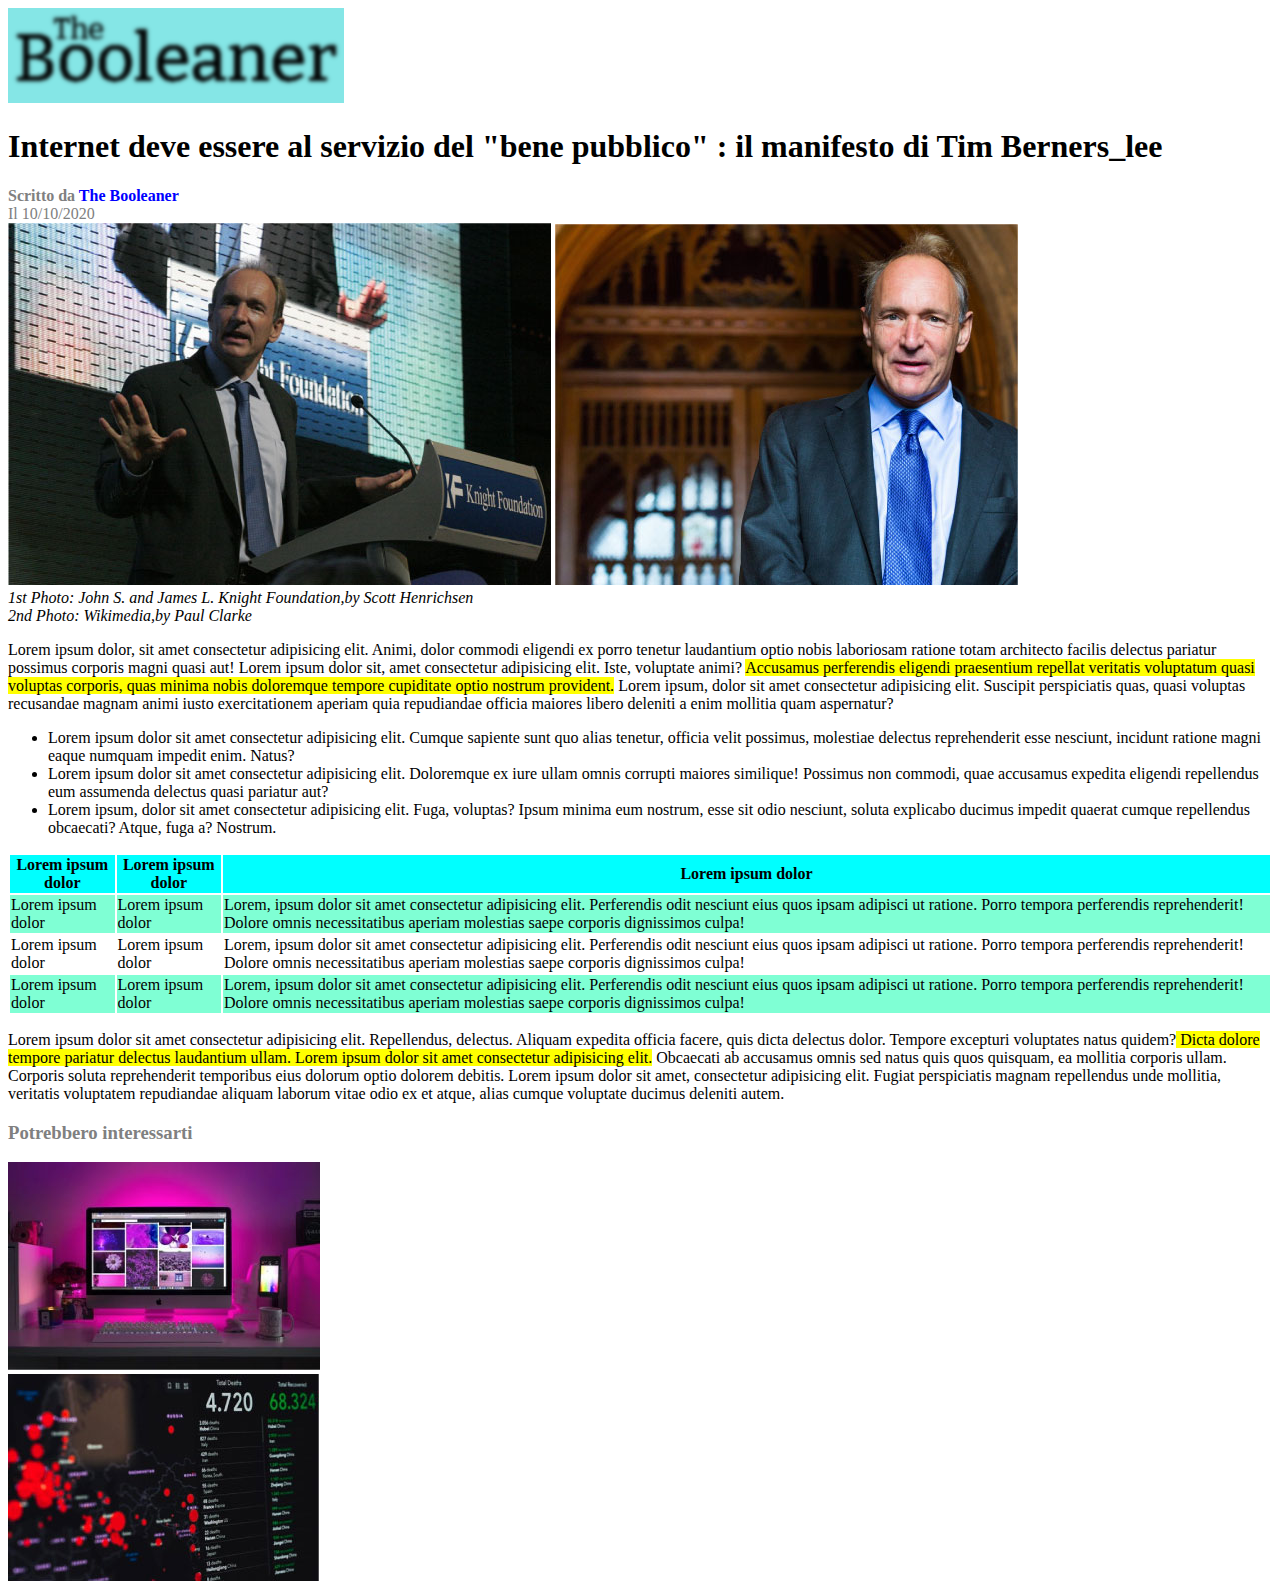
==== index.html @ 9af619ce "finire le modifiche su css" ====
<!DOCTYPE html>
<html lang="en">
<head>
    <meta charset="UTF-8">
    <meta name="viewport" content="width=device-width, initial-scale=1.0">
    <link rel="stylesheet" href="css/style.css">
    <title>Internet</title>
</head>
<body>
    <!-- inizio header -->
    <header>
        <img id="sfondo" src="[data-uri]" alt="">

        <h1>
            Internet deve essere al servizio del "bene pubblico" : il manifesto di Tim Berners_lee
        </h1>
        <div class="gray1">
            <strong>Scritto da <span id="spanblu">The Booleaner</span></strong> <br>
            Il 10/10/2020
        </div>
 
       
    </header>
    <!-- inizio main -->
    <main>
        <div>
            <img src="img/tim-1.jpg" alt="tim1">
            <img src="img/tim-2.jpg" alt="tim2">
        </div>
        <div>
            <em>1st Photo: John S. and James L. Knight Foundation,by Scott Henrichsen <br>
                2nd Photo: Wikimedia,by Paul Clarke</em>
        </div>
           
            <p>Lorem ipsum dolor, sit amet consectetur adipisicing elit. Animi, dolor commodi eligendi ex porro tenetur laudantium optio nobis laboriosam ratione totam architecto facilis delectus pariatur possimus corporis magni quasi aut! Lorem ipsum dolor sit, amet consectetur adipisicing elit. Iste, voluptate animi? <span class="giallo">Accusamus perferendis eligendi praesentium repellat veritatis voluptatum quasi voluptas corporis, quas minima nobis doloremque tempore cupiditate optio nostrum provident.</span> Lorem ipsum, dolor sit amet consectetur adipisicing elit. Suscipit perspiciatis quas, quasi voluptas recusandae magnam animi iusto exercitationem aperiam quia repudiandae officia maiores libero deleniti a enim mollitia quam aspernatur?</p>

        <ul>
            <li>Lorem ipsum dolor sit amet consectetur adipisicing elit. Cumque sapiente sunt quo alias tenetur, officia velit possimus, molestiae delectus reprehenderit esse nesciunt, incidunt ratione magni eaque numquam impedit enim. Natus?</li>
            <li>Lorem ipsum dolor sit amet consectetur adipisicing elit. Doloremque ex iure ullam omnis corrupti maiores similique! Possimus non commodi, quae accusamus expedita eligendi repellendus eum assumenda delectus quasi pariatur aut?</li>
            <li>Lorem ipsum, dolor sit amet consectetur adipisicing elit. Fuga, voluptas? Ipsum minima eum nostrum, esse sit odio nesciunt, soluta explicabo ducimus impedit quaerat cumque repellendus obcaecati? Atque, fuga a? Nostrum.</li>
        </ul>
        <table>
            <tr>
                <th class="blu">Lorem ipsum dolor</th>
                <th class="blu">Lorem ipsum dolor</th>
                <th class="blu">Lorem ipsum dolor</th>
            </tr>
            <tr>
                <td class="celeste">Lorem ipsum dolor</td>
                <td class="celeste">Lorem ipsum dolor</td>
                <td class="celeste">Lorem, ipsum dolor sit amet consectetur adipisicing elit. Perferendis odit nesciunt eius quos ipsam adipisci ut ratione. Porro tempora perferendis reprehenderit! Dolore omnis necessitatibus aperiam molestias saepe corporis dignissimos culpa!</td>
            </tr>
            <tr>
                <td>Lorem ipsum dolor</td>
                <td>Lorem ipsum dolor</td>
                <td>Lorem, ipsum dolor sit amet consectetur adipisicing elit. Perferendis odit nesciunt eius quos ipsam adipisci ut ratione. Porro tempora perferendis reprehenderit! Dolore omnis necessitatibus aperiam molestias saepe corporis dignissimos culpa!</td>
            </tr>
            <tr>
                <td class="celeste">Lorem ipsum dolor</td>
                <td class="celeste">Lorem ipsum dolor</td>
                <td class="celeste">Lorem, ipsum dolor sit amet consectetur adipisicing elit. Perferendis odit nesciunt eius quos ipsam adipisci ut ratione. Porro tempora perferendis reprehenderit! Dolore omnis necessitatibus aperiam molestias saepe corporis dignissimos culpa!</td>
            </tr>
        </table>
        <p>Lorem ipsum dolor sit amet consectetur adipisicing elit. Repellendus, delectus. Aliquam expedita officia facere, quis dicta delectus dolor. Tempore excepturi voluptates natus quidem?<span class="giallo"> Dicta dolore tempore pariatur delectus laudantium ullam. Lorem ipsum dolor sit amet consectetur adipisicing elit.</span> Obcaecati ab accusamus omnis sed natus quis quos quisquam, ea mollitia corporis ullam. Corporis soluta reprehenderit temporibus eius dolorum optio dolorem debitis. Lorem ipsum dolor sit amet, consectetur adipisicing elit. Fugiat perspiciatis magnam repellendus unde mollitia, veritatis voluptatem repudiandae aliquam laborum vitae odio ex et atque, alias cumque voluptate ducimus deleniti autem.</p>

    </main>
    <!-- inizio footer -->
    <footer>
        <h3 id="gray">Potrebbero interessarti</h3>
        <img src="img/penultima.jpg" alt=""> <br>
        <img src="img/ultima.jpg" alt="">

    </footer>   
</body>
</html>
---- css/style.css ----
#sfondo {
    background-color: rgba(12, 206, 206,.5);
    background-image: url("");
    
}
#spanblu {
    color: blue;
}
.giallo {
    background-color: yellow;
}
.gray1 {
    color: gray;
}
#gray {
    color: gray;
}
.blu{
    background-color: aqua;
}
.celeste {
    background-color: aquamarine;
}
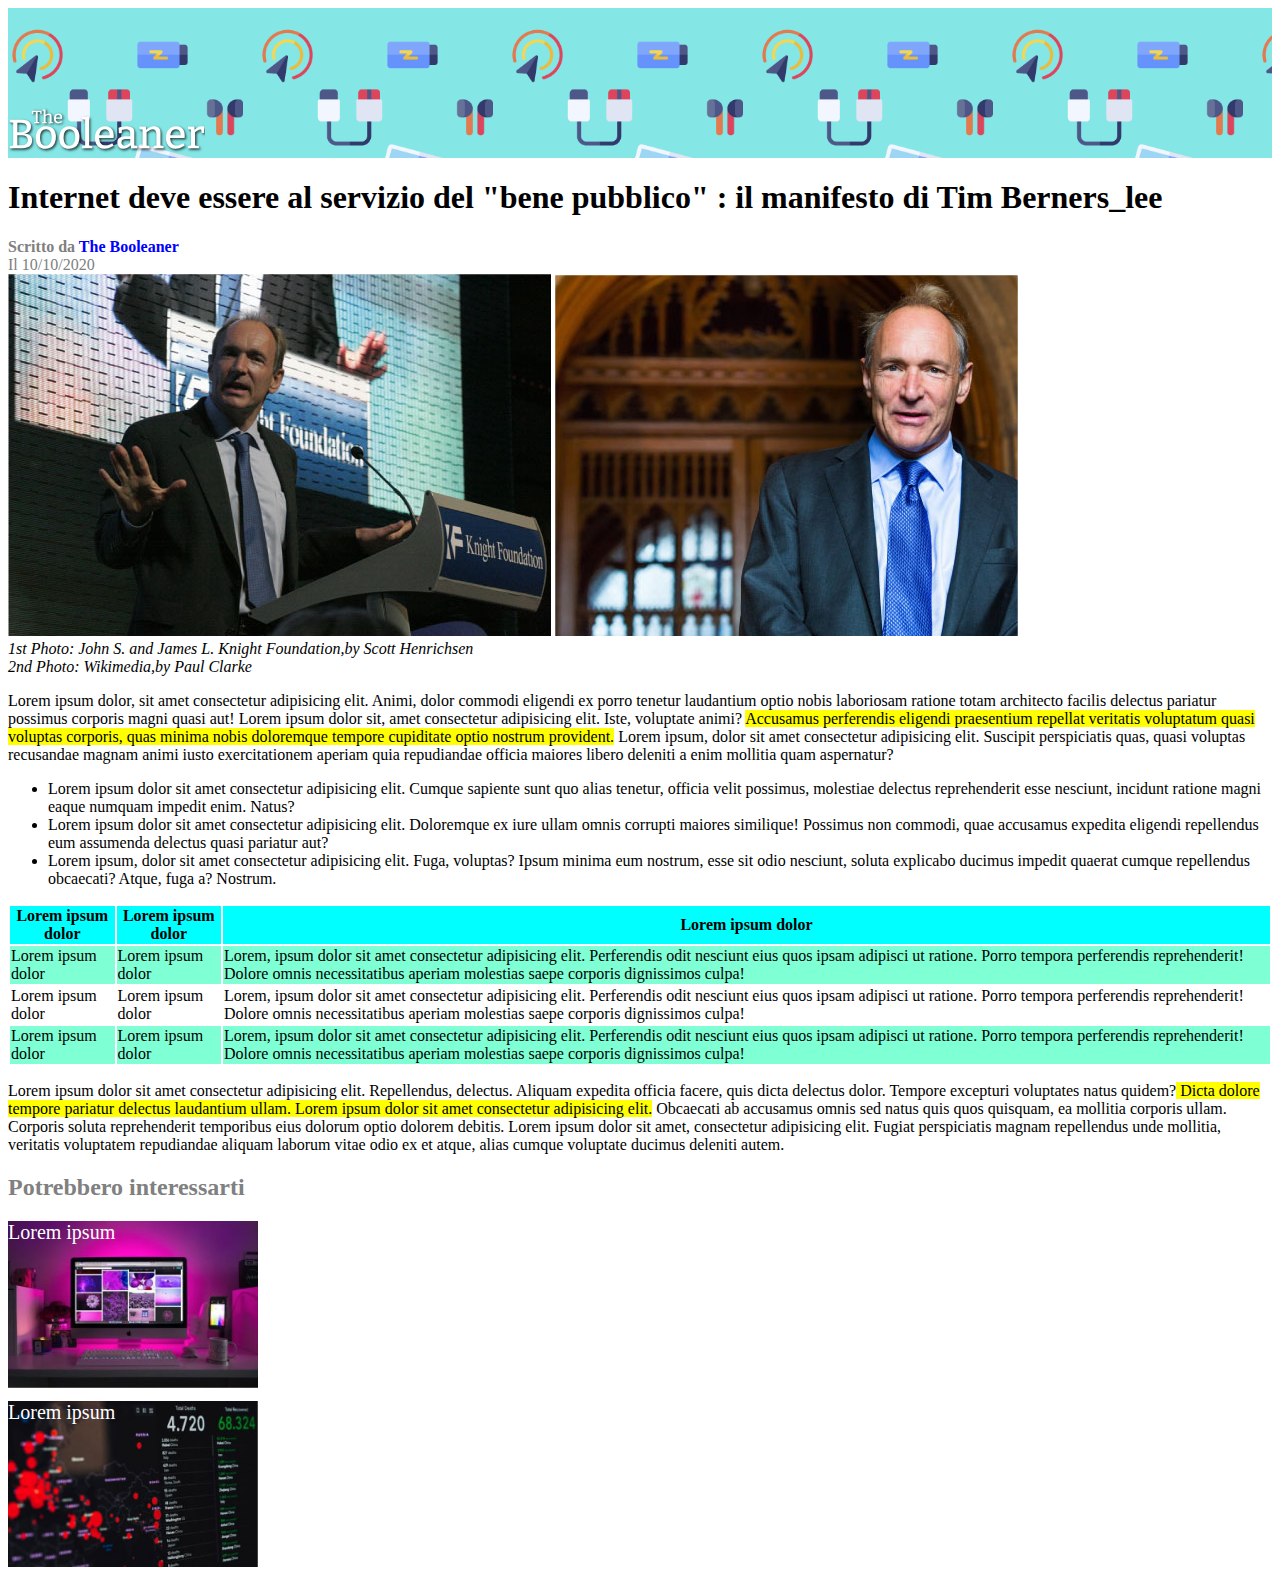
==== commit f8432bac: "immagini footer" ====
--- a/index.html
+++ b/index.html
@@ -3,14 +3,16 @@
 <head>
     <meta charset="UTF-8">
     <meta name="viewport" content="width=device-width, initial-scale=1.0">
-    <link rel="stylesheet" href="css/style.css">
+    <link rel="stylesheet" href="./css/style.css">
     <title>Internet</title>
 </head>
 <body>
     <!-- inizio header -->
     <header>
-        <img id="sfondo" src="[data-uri]" alt="">
-
+        <img id="logo" src="./img/logo.svg" alt="">
+    </header>
+    <!-- inizio main -->
+    <main>
         <h1>
             Internet deve essere al servizio del "bene pubblico" : il manifesto di Tim Berners_lee
         </h1>
@@ -18,11 +20,6 @@
             <strong>Scritto da <span id="spanblu">The Booleaner</span></strong> <br>
             Il 10/10/2020
         </div>
- 
-       
-    </header>
-    <!-- inizio main -->
-    <main>
         <div>
             <img src="img/tim-1.jpg" alt="tim1">
             <img src="img/tim-2.jpg" alt="tim2">
@@ -66,10 +63,9 @@
     </main>
     <!-- inizio footer -->
     <footer>
-        <h3 id="gray">Potrebbero interessarti</h3>
-        <img src="img/penultima.jpg" alt=""> <br>
-        <img src="img/ultima.jpg" alt="">
-
+        <h2 id="gray">Potrebbero interessarti</h2>
+        <div id="primo">Lorem ipsum</div>
+        <div id="secondo">Lorem ipsum</div>
     </footer>   
 </body>
 </html>--- a/css/style.css
+++ b/css/style.css
@@ -1,7 +1,13 @@
-#sfondo {
+header {
     background-color: rgba(12, 206, 206,.5);
-    background-image: url("");
+    background-image: url("../img/pattern.png");
+    height: 150px;
+    background-size: 500px;
     
+}
+#logo{
+    height: 50px;
+    margin-top: 100px;
 }
 #spanblu {
     color: blue;
@@ -20,4 +26,20 @@
 }
 .celeste {
     background-color: aquamarine;
+}
+#primo{
+    font-size: 20px;
+    background-image: url(../img/penultima.jpg);
+    background-size: 250px;
+    height: 180px;
+    background-repeat: no-repeat;
+    color: white;
+}
+#secondo{
+    font-size: 20px;
+    background-image: url(../img/ultima.jpg);
+    background-size: 250px;
+    height: 180px;
+    background-repeat: no-repeat;
+    color: white;
 }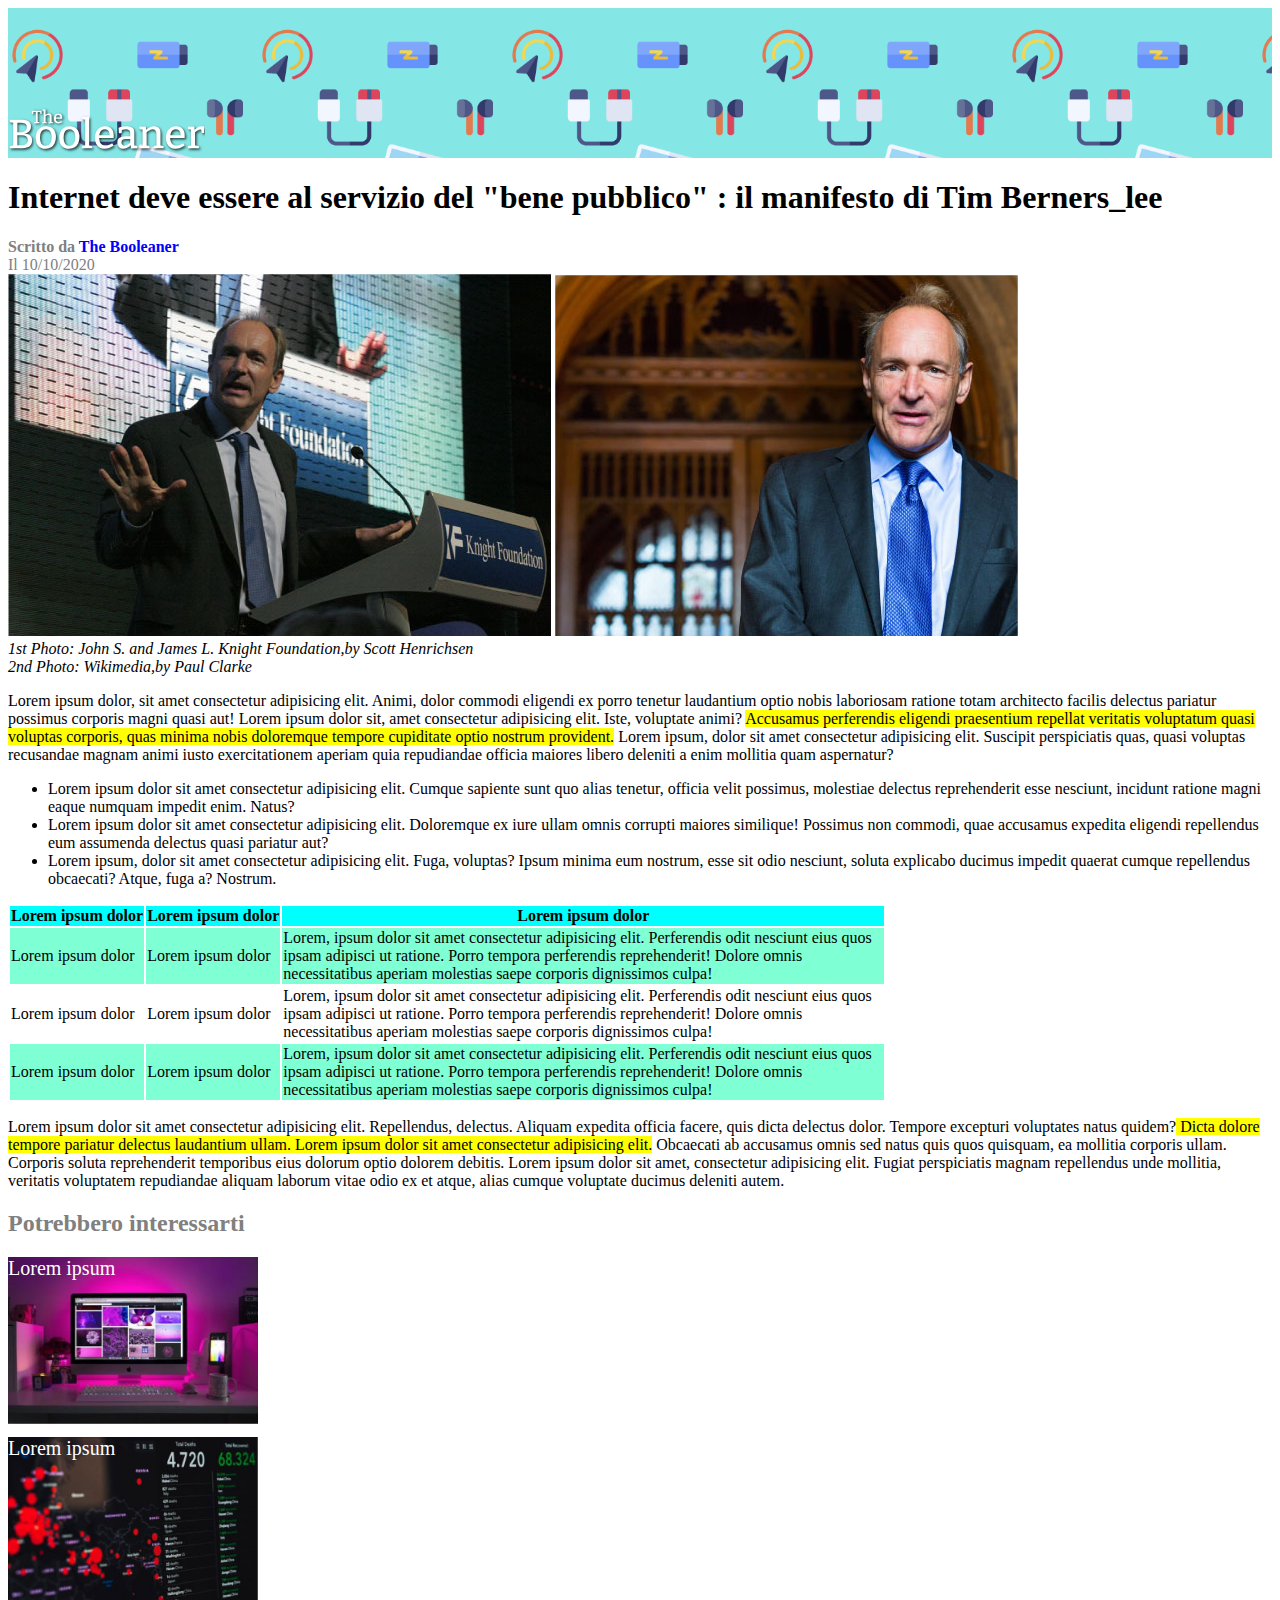
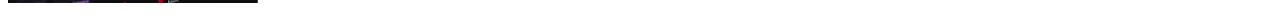
==== commit 9916a808: "esercizio incasinato ma finito" ====
--- a/index.html
+++ b/index.html
@@ -40,22 +40,22 @@
             <tr>
                 <th class="blu">Lorem ipsum dolor</th>
                 <th class="blu">Lorem ipsum dolor</th>
-                <th class="blu">Lorem ipsum dolor</th>
+                <th id="t30">Lorem ipsum dolor</th>
             </tr>
             <tr>
                 <td class="celeste">Lorem ipsum dolor</td>
                 <td class="celeste">Lorem ipsum dolor</td>
-                <td class="celeste">Lorem, ipsum dolor sit amet consectetur adipisicing elit. Perferendis odit nesciunt eius quos ipsam adipisci ut ratione. Porro tempora perferendis reprehenderit! Dolore omnis necessitatibus aperiam molestias saepe corporis dignissimos culpa!</td>
+                <td id="t31">Lorem, ipsum dolor sit amet consectetur adipisicing elit. Perferendis odit nesciunt eius quos ipsam adipisci ut ratione. Porro tempora perferendis reprehenderit! Dolore omnis necessitatibus aperiam molestias saepe corporis dignissimos culpa!</td>
             </tr>
             <tr>
                 <td>Lorem ipsum dolor</td>
                 <td>Lorem ipsum dolor</td>
-                <td>Lorem, ipsum dolor sit amet consectetur adipisicing elit. Perferendis odit nesciunt eius quos ipsam adipisci ut ratione. Porro tempora perferendis reprehenderit! Dolore omnis necessitatibus aperiam molestias saepe corporis dignissimos culpa!</td>
+                <td id="t32">Lorem, ipsum dolor sit amet consectetur adipisicing elit. Perferendis odit nesciunt eius quos ipsam adipisci ut ratione. Porro tempora perferendis reprehenderit! Dolore omnis necessitatibus aperiam molestias saepe corporis dignissimos culpa!</td>
             </tr>
             <tr>
                 <td class="celeste">Lorem ipsum dolor</td>
                 <td class="celeste">Lorem ipsum dolor</td>
-                <td class="celeste">Lorem, ipsum dolor sit amet consectetur adipisicing elit. Perferendis odit nesciunt eius quos ipsam adipisci ut ratione. Porro tempora perferendis reprehenderit! Dolore omnis necessitatibus aperiam molestias saepe corporis dignissimos culpa!</td>
+                <td id="t31">Lorem, ipsum dolor sit amet consectetur adipisicing elit. Perferendis odit nesciunt eius quos ipsam adipisci ut ratione. Porro tempora perferendis reprehenderit! Dolore omnis necessitatibus aperiam molestias saepe corporis dignissimos culpa!</td>
             </tr>
         </table>
         <p>Lorem ipsum dolor sit amet consectetur adipisicing elit. Repellendus, delectus. Aliquam expedita officia facere, quis dicta delectus dolor. Tempore excepturi voluptates natus quidem?<span class="giallo"> Dicta dolore tempore pariatur delectus laudantium ullam. Lorem ipsum dolor sit amet consectetur adipisicing elit.</span> Obcaecati ab accusamus omnis sed natus quis quos quisquam, ea mollitia corporis ullam. Corporis soluta reprehenderit temporibus eius dolorum optio dolorem debitis. Lorem ipsum dolor sit amet, consectetur adipisicing elit. Fugiat perspiciatis magnam repellendus unde mollitia, veritatis voluptatem repudiandae aliquam laborum vitae odio ex et atque, alias cumque voluptate ducimus deleniti autem.</p>
--- a/css/style.css
+++ b/css/style.css
@@ -42,4 +42,19 @@
     height: 180px;
     background-repeat: no-repeat;
     color: white;
+}
+td{
+    height: 50px;
+}
+#t30 {
+    background-color: aqua;
+    width: 600px;
+}
+#t31 {
+    background-color: aquamarine;
+    width: 600px;
+}
+#t32 {
+    width: 600px;
+
 }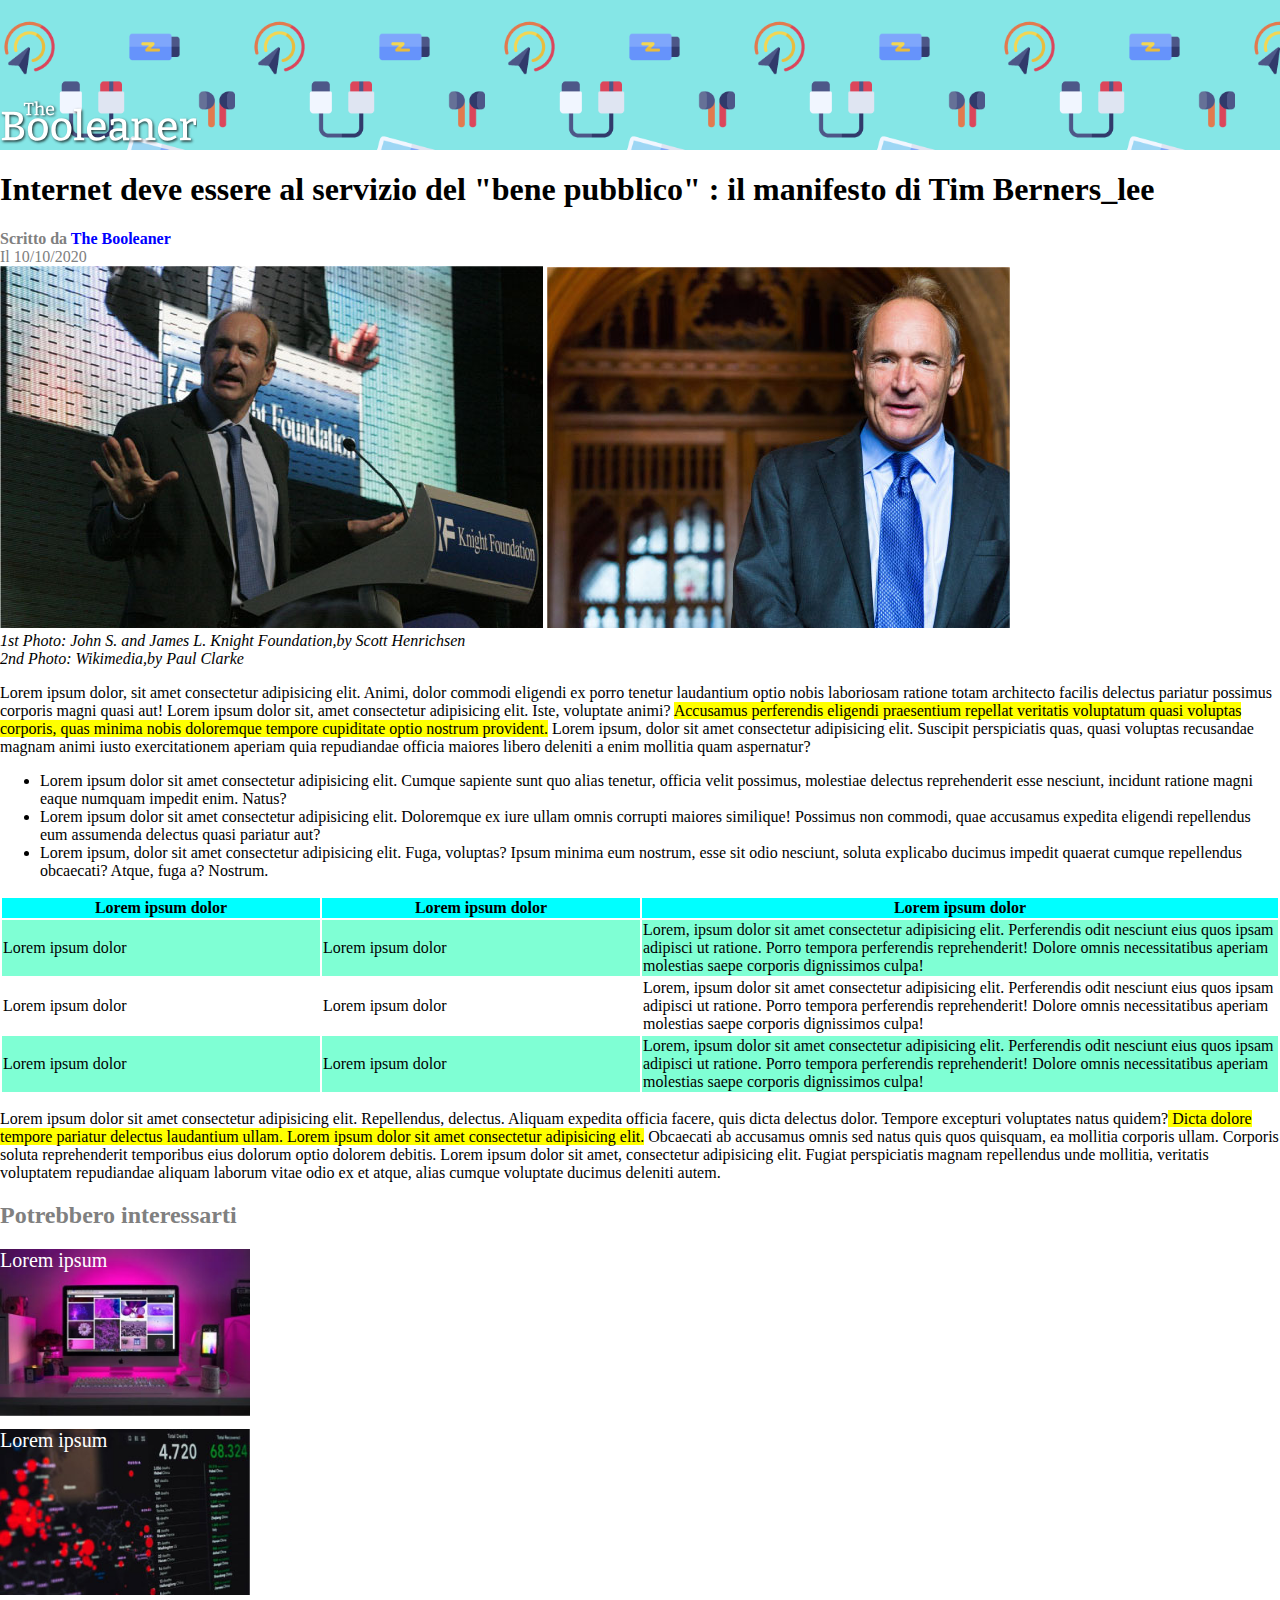
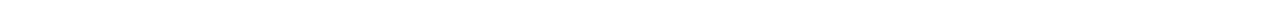
==== commit 647cf22b: "tabella sistemata" ====
--- a/index.html
+++ b/index.html
@@ -50,7 +50,7 @@
             <tr>
                 <td>Lorem ipsum dolor</td>
                 <td>Lorem ipsum dolor</td>
-                <td id="t32">Lorem, ipsum dolor sit amet consectetur adipisicing elit. Perferendis odit nesciunt eius quos ipsam adipisci ut ratione. Porro tempora perferendis reprehenderit! Dolore omnis necessitatibus aperiam molestias saepe corporis dignissimos culpa!</td>
+                <td>Lorem, ipsum dolor sit amet consectetur adipisicing elit. Perferendis odit nesciunt eius quos ipsam adipisci ut ratione. Porro tempora perferendis reprehenderit! Dolore omnis necessitatibus aperiam molestias saepe corporis dignissimos culpa!</td>
             </tr>
             <tr>
                 <td class="celeste">Lorem ipsum dolor</td>
--- a/css/style.css
+++ b/css/style.css
@@ -23,6 +23,7 @@
 }
 .blu{
     background-color: aqua;
+    width: 25%;
 }
 .celeste {
     background-color: aquamarine;
@@ -43,18 +44,13 @@
     background-repeat: no-repeat;
     color: white;
 }
-td{
-    height: 50px;
-}
 #t30 {
     background-color: aqua;
-    width: 600px;
+    width: 50%;
 }
 #t31 {
     background-color: aquamarine;
-    width: 600px;
 }
-#t32 {
-    width: 600px;
-
+body{
+    margin: 0;
 }